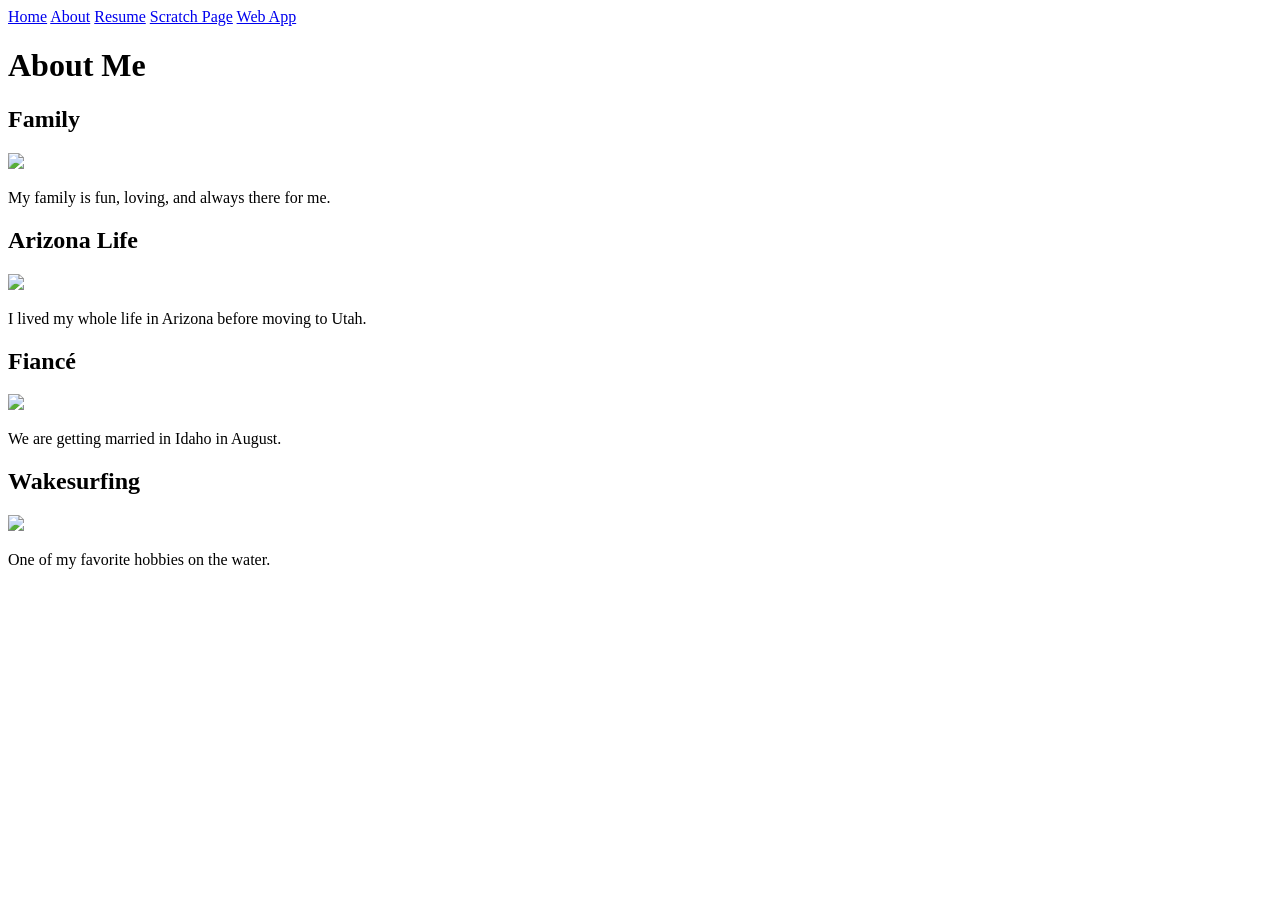
==== about.html @ 28b66026 "Add files via upload" ====
<!DOCTYPE html>
<html>
<head>
    <title>About Me</title>
    <link rel="stylesheet" href="css/styles.css">
</head>
<body>

<div class="navbar">
    <a href="index.html">Home</a>
    <a href="about.html">About</a>
    <a href="resume.html">Resume</a>
    <a href="scratch.html">Scratch Page</a>
    <a href="app.html">Web App</a>
</div>

<div class="container">

    <h1>About Me</h1>

   <div class="block">
    <h2>Family</h2>
    <img src="images/family.jpg" width="300">
    <p>My family is fun, loving, and always there for me.</p>
</div>

<div class="block">
    <h2>Arizona Life</h2>
    <img src="images/az-waterfall.jpg" width="300">
    <p>I lived my whole life in Arizona before moving to Utah.</p>
</div>

<div class="block">
    <h2>Fiancé</h2>
    <img src="images/fiance.jpg" width="300">
    <p>We are getting married in Idaho in August.</p>
</div>

<div class="block">
    <h2>Wakesurfing</h2>
    <img src="images/wakesurfing.jpg" width="300">
    <p>One of my favorite hobbies on the water.</p>
</div>


</body>
</html>
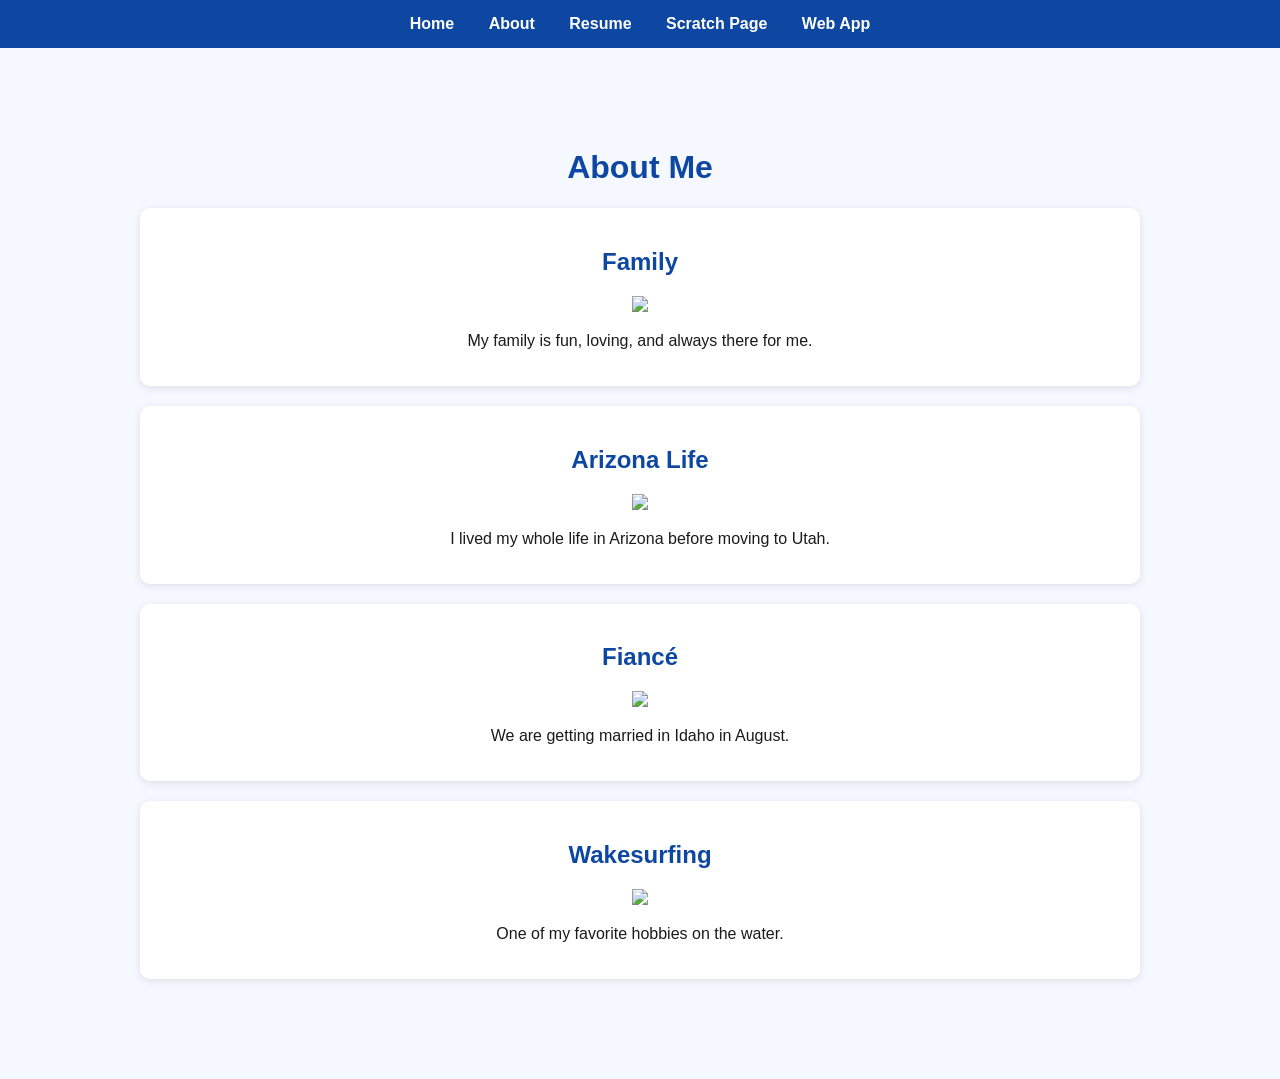
==== commit 1d600448: "Update about.html" ====
--- a/about.html
+++ b/about.html
@@ -2,7 +2,7 @@
 <html>
 <head>
     <title>About Me</title>
-    <link rel="stylesheet" href="css/styles.css">
+    <link rel="stylesheet" href="styles.css">
 </head>
 <body>
 
@@ -44,4 +44,4 @@
 
 
 </body>
-</html>+</html>
--- a/styles.css
+++ b/styles.css
@@ -0,0 +1,62 @@
+body {
+    font-family: Arial, sans-serif;
+    margin: 0;
+    padding: 0;
+    background-color: #f5f9ff;
+    color: #1a1a1a;
+}
+
+/* NAVBAR */
+.navbar {
+    background-color: #0d47a1;
+    padding: 15px;
+    text-align: center;
+}
+
+.navbar a {
+    color: white;
+    margin: 0 15px;
+    text-decoration: none;
+    font-weight: bold;
+}
+
+.navbar a:hover {
+    text-decoration: underline;
+}
+
+/* PAGE LAYOUT */
+.container {
+    max-width: 1000px;
+    margin: 60px auto;
+    padding: 20px;
+    text-align: center;
+}
+
+/* BUTTONS */
+.btn {
+    display: inline-block;
+    background-color: #1976d2;
+    color: white;
+    padding: 10px 20px;
+    margin: 10px;
+    border-radius: 8px;
+    text-decoration: none;
+}
+
+.btn:hover {
+    background-color: #0d47a1;
+}
+
+/* HEADINGS */
+h1, h2 {
+    color: #0d47a1;
+}
+
+/* DIV BLOCKS (required for scratch page) */
+.block {
+    background: white;
+    padding: 20px;
+    margin: 20px 0;
+    border-radius: 10px;
+    box-shadow: 0px 2px 8px rgba(0,0,0,0.1);
+}
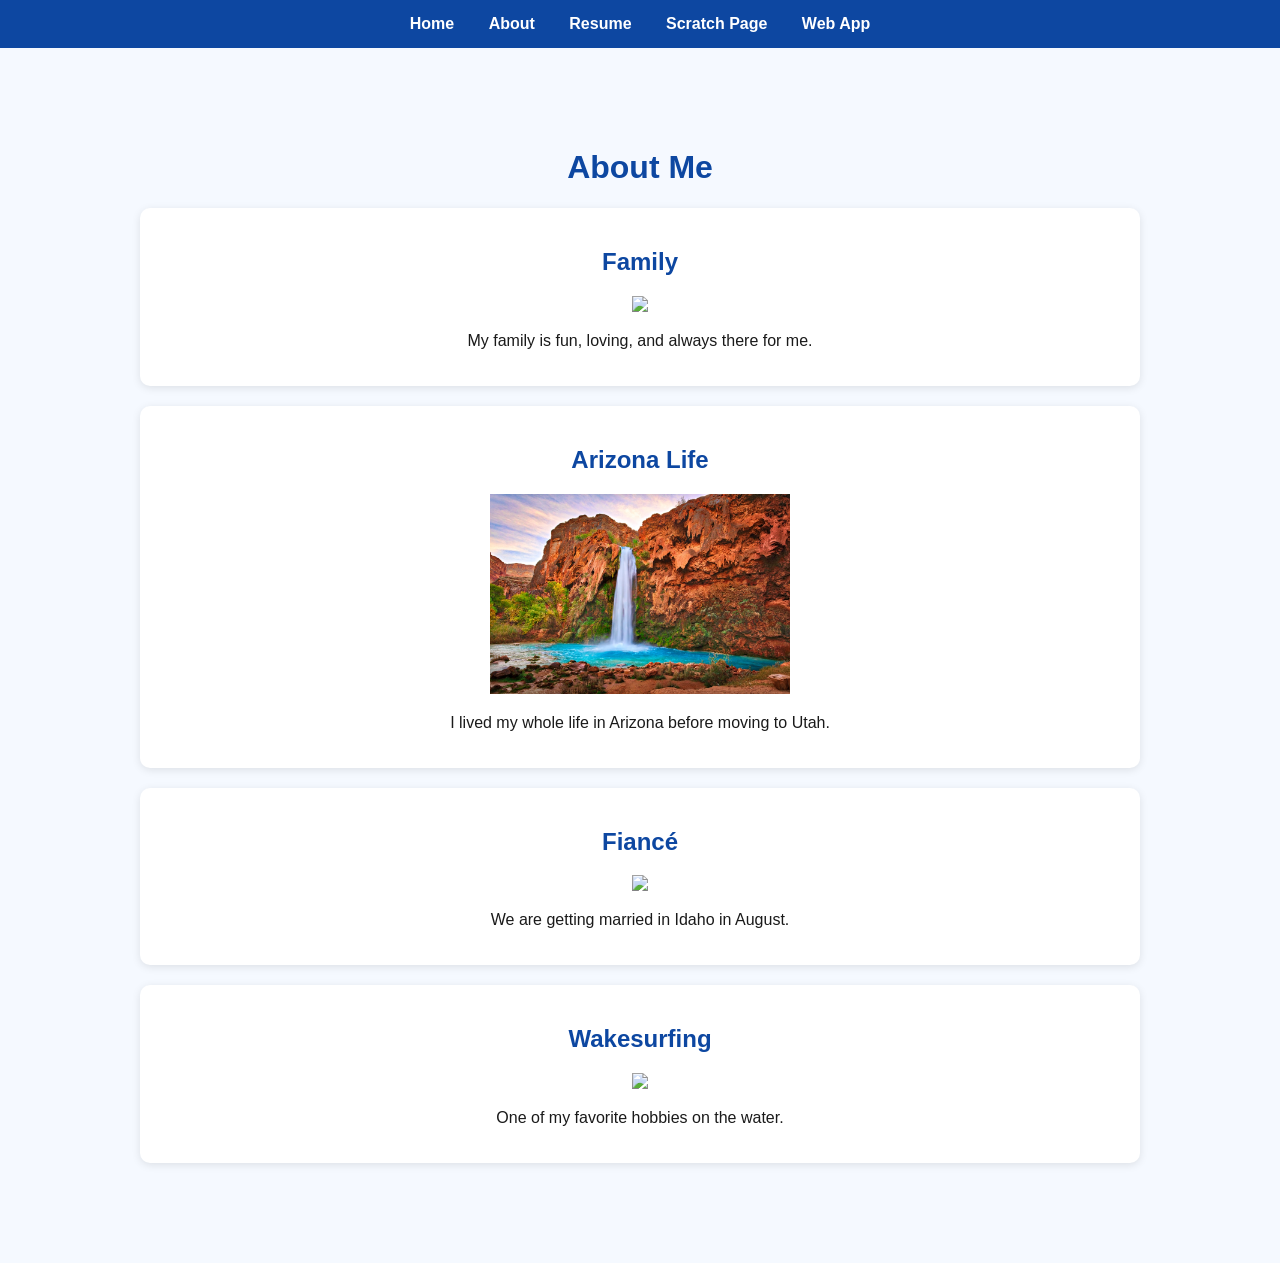
==== commit b3987ee3: "Update about.html" ====
--- a/about.html
+++ b/about.html
@@ -20,25 +20,25 @@
 
    <div class="block">
     <h2>Family</h2>
-    <img src="images/family.jpg" width="300">
+    <img src="family.jpg" width="300">
     <p>My family is fun, loving, and always there for me.</p>
 </div>
 
 <div class="block">
     <h2>Arizona Life</h2>
-    <img src="images/az-waterfall.jpg" width="300">
+    <img src="az-waterfall.jpg" width="300">
     <p>I lived my whole life in Arizona before moving to Utah.</p>
 </div>
 
 <div class="block">
     <h2>Fiancé</h2>
-    <img src="images/fiance.jpg" width="300">
+    <img src="fiance.jpg" width="300">
     <p>We are getting married in Idaho in August.</p>
 </div>
 
 <div class="block">
     <h2>Wakesurfing</h2>
-    <img src="images/wakesurfing.jpg" width="300">
+    <img src="wakesurfing.jpg" width="300">
     <p>One of my favorite hobbies on the water.</p>
 </div>
 
